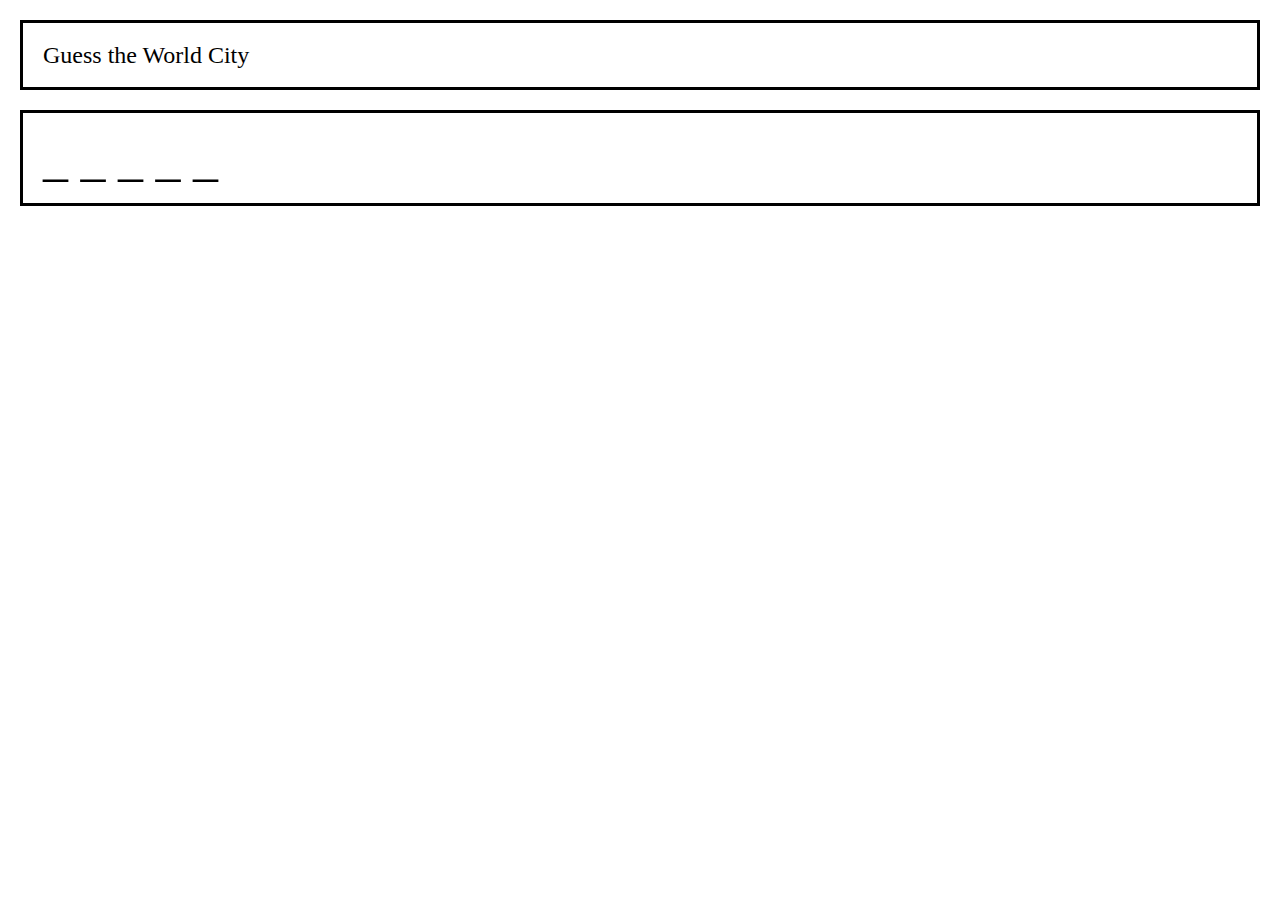
==== index.html @ 90632c31 "added city images. Added first bit of html and css" ====
<!DOCTYPE html>
<!--[if lt IE 7]>      <html class="no-js lt-ie9 lt-ie8 lt-ie7"> <![endif]-->
<!--[if IE 7]>         <html class="no-js lt-ie9 lt-ie8"> <![endif]-->
<!--[if IE 8]>         <html class="no-js lt-ie9"> <![endif]-->
<!--[if gt IE 8]><!--> <html class="no-js"> <!--<![endif]-->
    <head>
        <meta charset="utf-8">
        <meta http-equiv="X-UA-Compatible" content="IE=edge">
        <title>World Cities Game- Guess the City</title>
        <meta name="description" content="">
        <meta name="viewport" content="width=device-width, initial-scale=1">
        <link rel="stylesheet" href="assets/css/reset.css">
        <link href="https://fonts.googleapis.com/css?family=Montserrat" rel="stylesheet">
        <link rel="stylesheet" href="assets/css/style.css">
    </head>
    <body>
        <!--[if lt IE 7]>
            <p class="browsehappy">You are using an <strong>outdated</strong> browser. Please <a href="#">upgrade your browser</a> to improve your experience.</p>
        <![endif]-->
        <div class="outer_container">
            <header>
                <h1>Guess the World City</h1>          
            </header>
            <div class="main_content"> 
                <div class="left">
                </div>
                <div class="right">
                    <div class="word">_ _ _ _ _</div>
                    <div class="lettersUsed"></div>             
                </div>
            </div>
        </div>
        <script src="assets/javascript/game.js" async defer></script>
    </body>
</html>
---- assets/css/style.css ----
* {
    font-family: 'Montserrat', sans-serif;
}

header {
    font-size:24px;
    border: 3px solid black;
    margin: 20px;
    padding: 20px;
}

.word {
    font-size: 50px;
    border: 3px solid black;
    margin: 20px;
    padding: 20px;

}
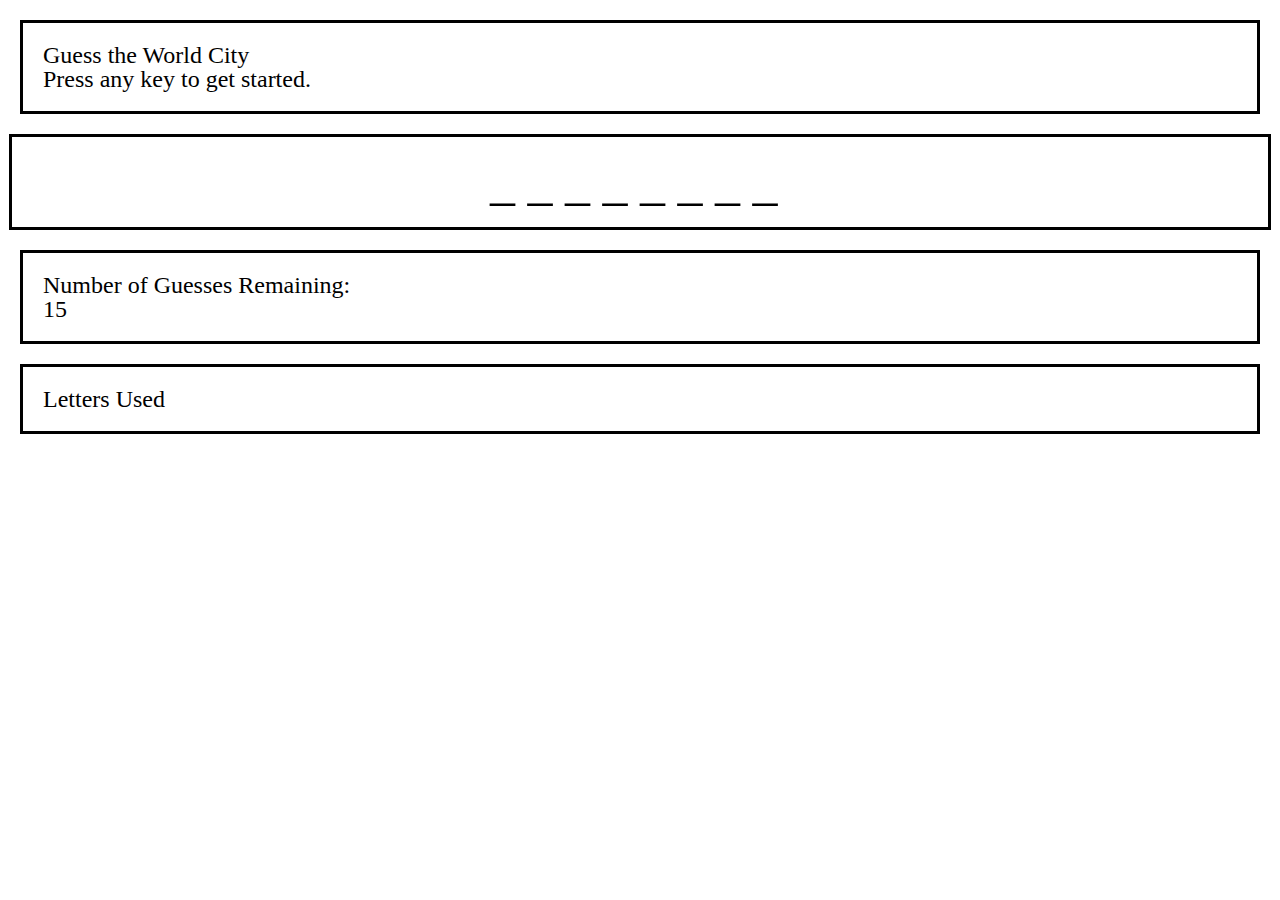
==== commit 2fc38920: "added more game logic" ====
--- a/index.html
+++ b/index.html
@@ -19,15 +19,19 @@
         <![endif]-->
         <div class="outer_container">
             <header>
-                <h1>Guess the World City</h1>          
+                <h1>Guess the World City</h1>   
+                <h3>Press any key to get started.</h3>       
             </header>
             <div class="main_content"> 
-                <div class="left">
+                <div class="underscore_container"> 
+                    <pre id="underscores">test</pre>
                 </div>
-                <div class="right">
-                    <div class="word">_ _ _ _ _</div>
-                    <div class="lettersUsed"></div>             
-                </div>
+                <div class="guesses_remaining"><h3>Number of Guesses Remaining:</h3>
+                    <p id="guesses_remaining">15</p>
+                </div> 
+                <div class="letters_used"><h3>Letters Used</h3>
+                    <p id="lettersUsed"></p>
+                </div>     
             </div>
         </div>
         <script src="assets/javascript/game.js" async defer></script>
--- a/assets/css/style.css
+++ b/assets/css/style.css
@@ -10,9 +10,33 @@
 }
 
 .word {
+    width: 95%;
+    text-align: center;
     font-size: 50px;
+    border: 3px solid black;
+    margin: auto;
+    padding: 20px;
+}
+
+.underscore_container {
+    width: 95%;
+    text-align: center;
+    font-size: 50px;
+    border: 3px solid black;
+    margin: auto;
+    padding: 20px; 
+}
+
+.guesses_remaining {
+    font-size: 24px;
     border: 3px solid black;
     margin: 20px;
     padding: 20px;
+}
 
+.letters_used {
+    font-size: 24px;
+    border: 3px solid black;
+    margin: 20px;
+    padding: 20px;
 }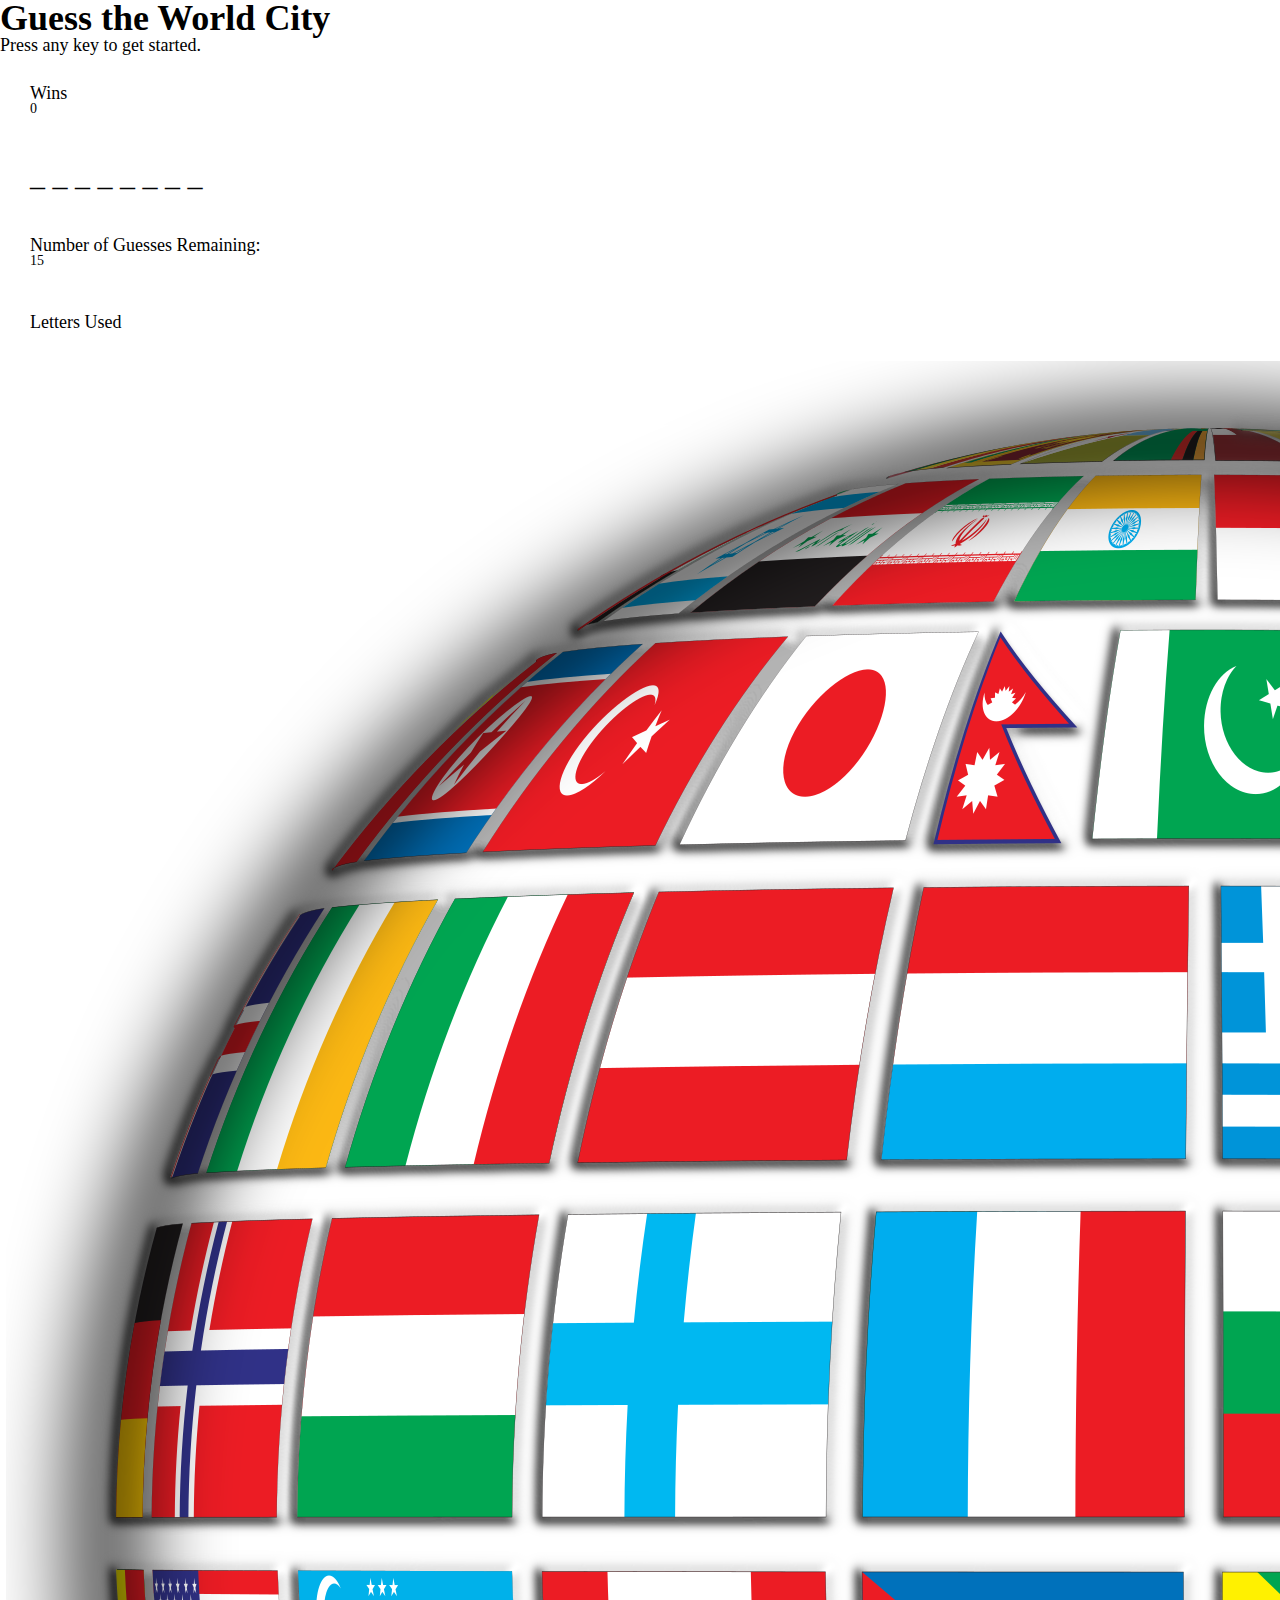
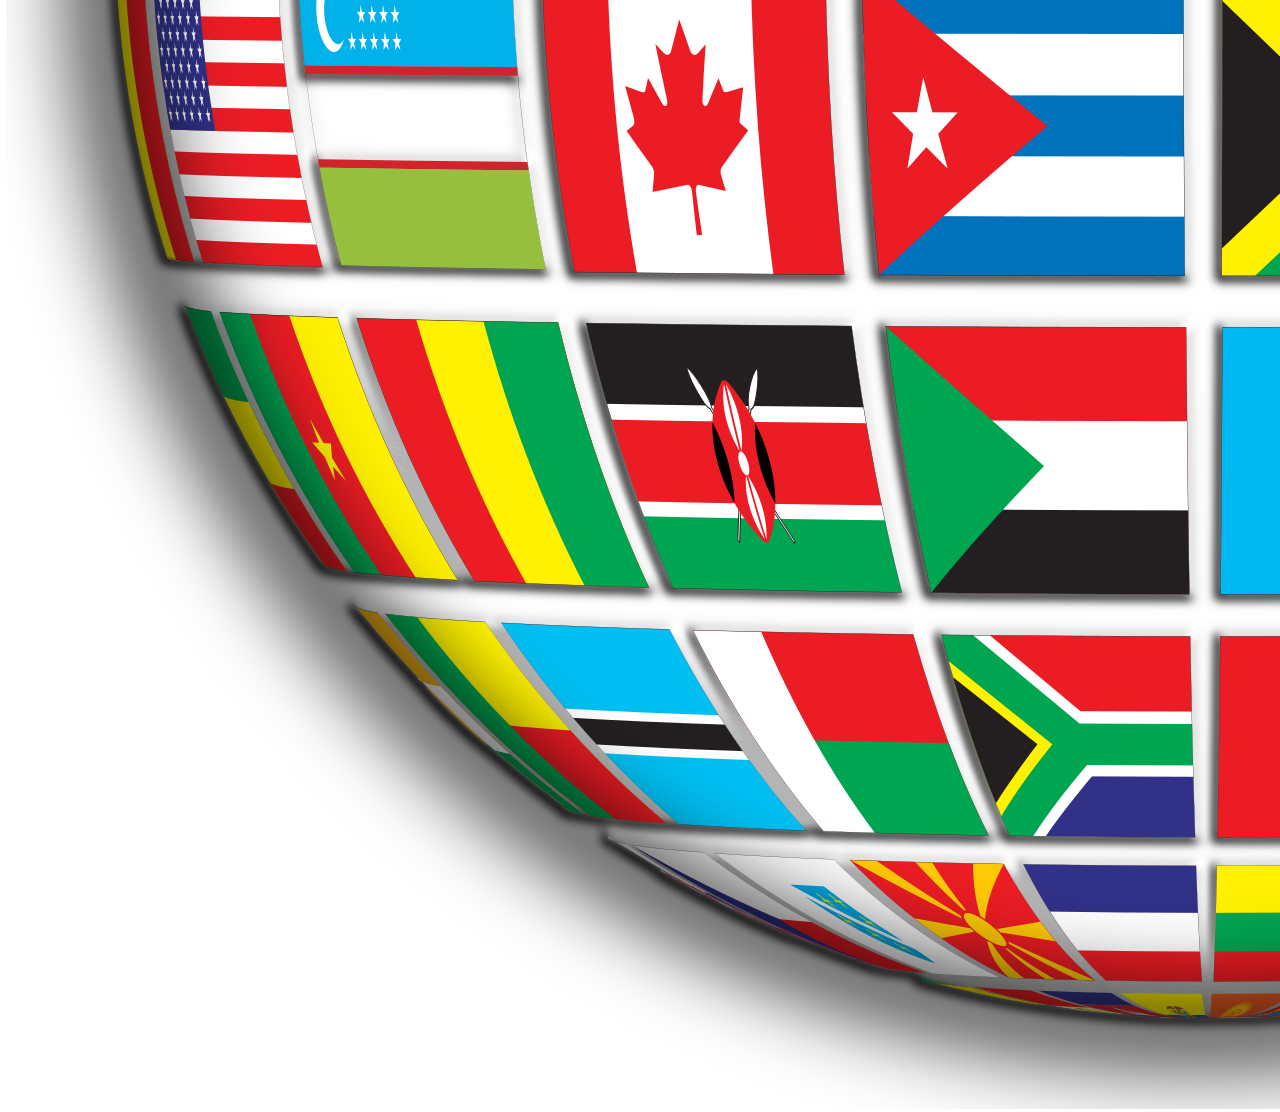
==== commit 2d9d088f: "redid layout with bootstrap. added wins." ====
--- a/index.html
+++ b/index.html
@@ -10,6 +10,7 @@
         <meta name="description" content="">
         <meta name="viewport" content="width=device-width, initial-scale=1">
         <link rel="stylesheet" href="assets/css/reset.css">
+        <link rel="stylesheet" href="https://stackpath.bootstrapcdn.com/bootstrap/4.1.3/css/bootstrap.min.css" integrity="sha384-MCw98/SFnGE8fJT3GXwEOngsV7Zt27NXFoaoApmYm81iuXoPkFOJwJ8ERdknLPMO" crossorigin="anonymous">
         <link href="https://fonts.googleapis.com/css?family=Montserrat" rel="stylesheet">
         <link rel="stylesheet" href="assets/css/style.css">
     </head>
@@ -17,23 +18,39 @@
         <!--[if lt IE 7]>
             <p class="browsehappy">You are using an <strong>outdated</strong> browser. Please <a href="#">upgrade your browser</a> to improve your experience.</p>
         <![endif]-->
-        <div class="outer_container">
-            <header>
-                <h1>Guess the World City</h1>   
-                <h3>Press any key to get started.</h3>       
-            </header>
-            <div class="main_content"> 
-                <div class="underscore_container"> 
-                    <pre id="underscores">test</pre>
+        <div class="container">
+            <div class="jumbotron jumbotron-fluid">
+                <h1 class="display-4">Guess the World City</h1>   
+                <h3>Press any key to get started.</h3>  
+
+            </div>
+            <div class="row"> 
+                <div class="col-sm-6">
+                    <div class="score"><h3>Wins</h3>
+                        <p id="wins">0</p>
+                    </div> 
+                    <div class="underscore_container"> 
+                        <pre id="underscores"></pre>
+                    </div>
+                    <div class="guesses_remaining"><h3>Number of Guesses Remaining:</h3>
+                        <p id="guesses_remaining">15</p>
+                    </div> 
+                    <div class="letters_used"><h3>Letters Used</h3>
+                        <p id="lettersUsed"></p>
+                    </div> 
+                    
                 </div>
-                <div class="guesses_remaining"><h3>Number of Guesses Remaining:</h3>
-                    <p id="guesses_remaining">15</p>
+                <div class="col-sm-6">
+                    <h3 id="city_result"></h3>
+                    <img id="citypic" class="img-fluid float-right" src="assets/images/Berlin.jpeg" alt="City Image">  
                 </div> 
-                <div class="letters_used"><h3>Letters Used</h3>
-                    <p id="lettersUsed"></p>
-                </div>     
             </div>
+
         </div>
+        
+        <script src="https://code.jquery.com/jquery-3.3.1.slim.min.js" integrity="sha384-q8i/X+965DzO0rT7abK41JStQIAqVgRVzpbzo5smXKp4YfRvH+8abtTE1Pi6jizo" crossorigin="anonymous"></script>
+<script src="https://cdnjs.cloudflare.com/ajax/libs/popper.js/1.14.3/umd/popper.min.js" integrity="sha384-ZMP7rVo3mIykV+2+9J3UJ46jBk0WLaUAdn689aCwoqbBJiSnjAK/l8WvCWPIPm49" crossorigin="anonymous"></script>
+<script src="https://stackpath.bootstrapcdn.com/bootstrap/4.1.3/js/bootstrap.min.js" integrity="sha384-ChfqqxuZUCnJSK3+MXmPNIyE6ZbWh2IMqE241rYiqJxyMiZ6OW/JmZQ5stwEULTy" crossorigin="anonymous"></script>
         <script src="assets/javascript/game.js" async defer></script>
     </body>
 </html>--- a/assets/css/style.css
+++ b/assets/css/style.css
@@ -3,40 +3,53 @@
 }
 
 header {
-    font-size:24px;
-    border: 3px solid black;
+    font-size:36px;
     margin: 20px;
     padding: 20px;
 }
 
+h1 {
+    font-size:36px;
+    font-weight: bold;
+}
+
+h3 {
+    font-size:18px;
+}
+
+body {
+    width:100%;
+}
+
 .word {
-    width: 95%;
-    text-align: center;
     font-size: 50px;
-    border: 3px solid black;
-    margin: auto;
     padding: 20px;
 }
 
 .underscore_container {
-    width: 95%;
-    text-align: center;
-    font-size: 50px;
-    border: 3px solid black;
-    margin: auto;
-    padding: 20px; 
+    font-size: 30px;
+    padding: 15px; 
+    margin:15px;
 }
 
 .guesses_remaining {
-    font-size: 24px;
-    border: 3px solid black;
-    margin: 20px;
-    padding: 20px;
+    font-size: 14px;
+    margin: 15px;
+    padding: 15px;
 }
 
+#citypic {
+    /* margin:auto;*/
+} 
+
 .letters_used {
-    font-size: 24px;
-    border: 3px solid black;
-    margin: 20px;
-    padding: 20px;
-}+    font-size: 14px;
+    margin: 15px;
+    padding: 15px;
+}
+
+.score {
+    font-size: 14px;
+    margin: 15px;
+    padding: 15px;
+}
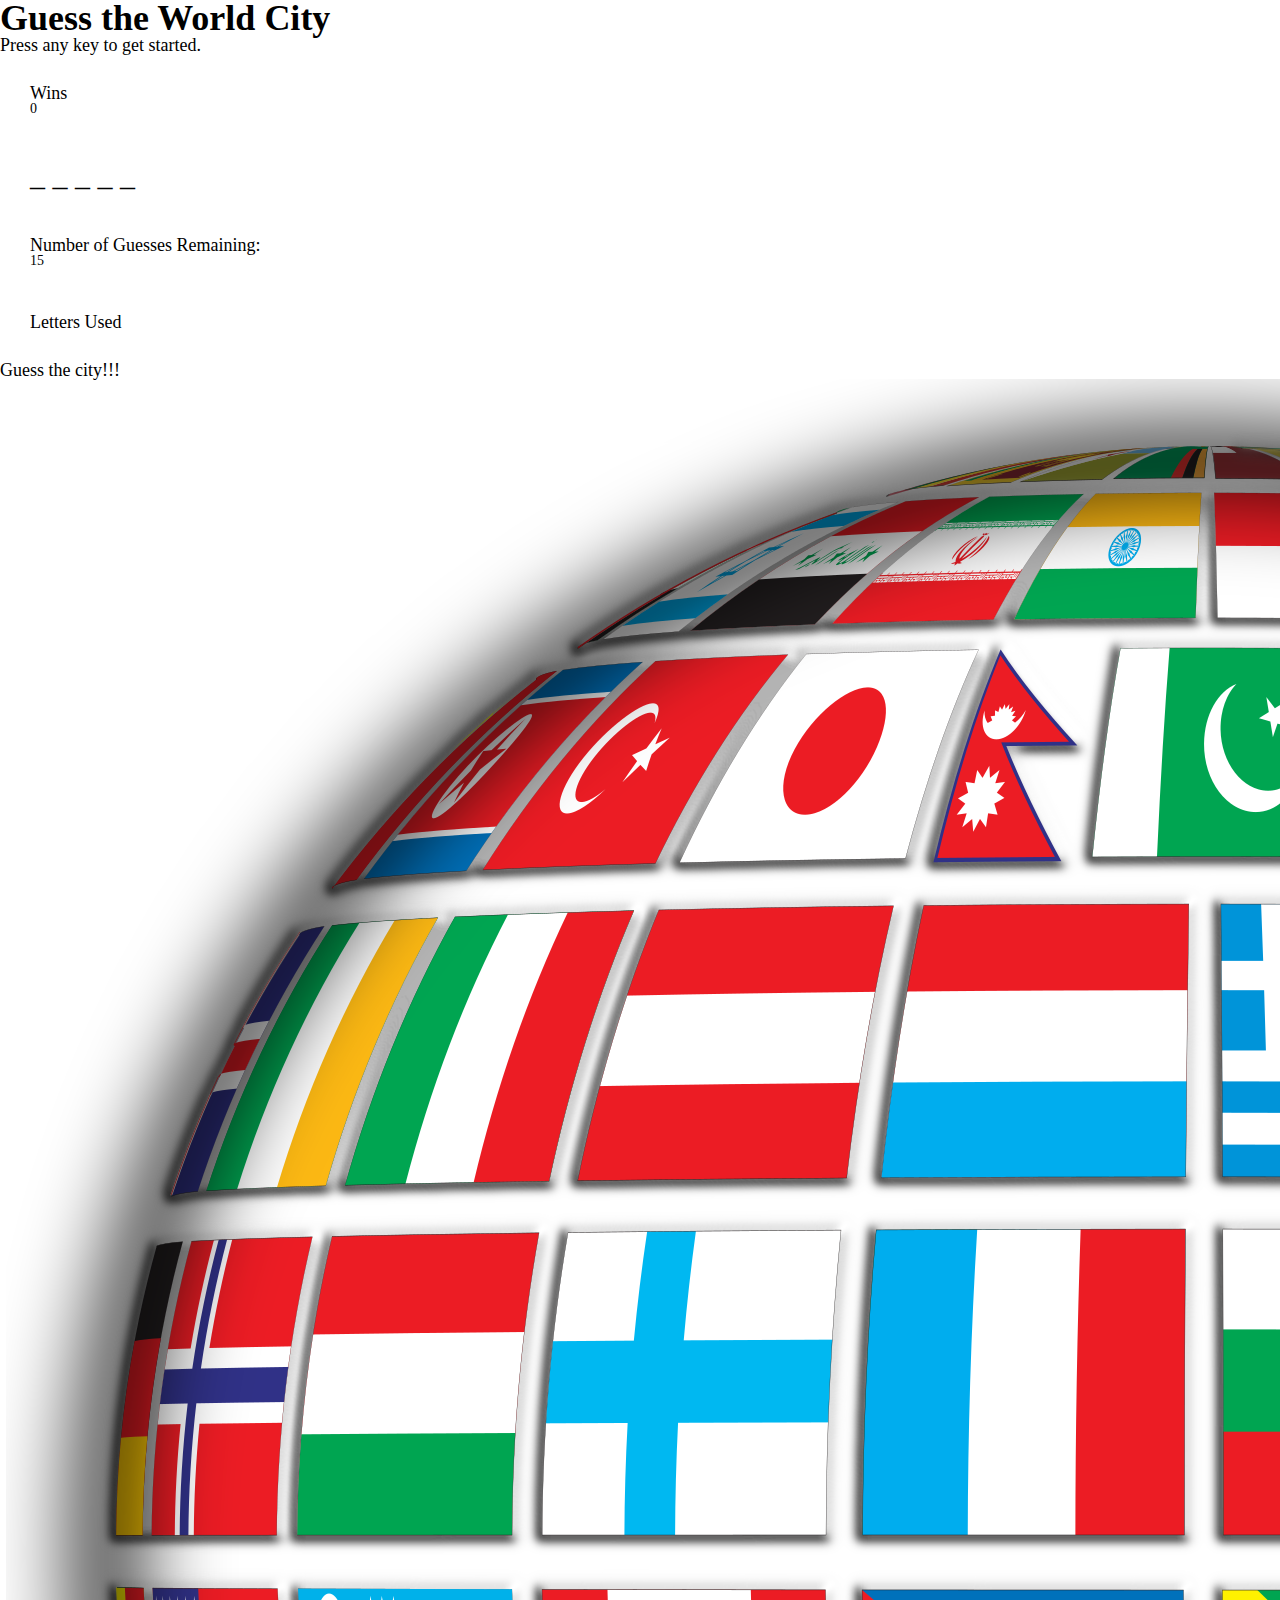
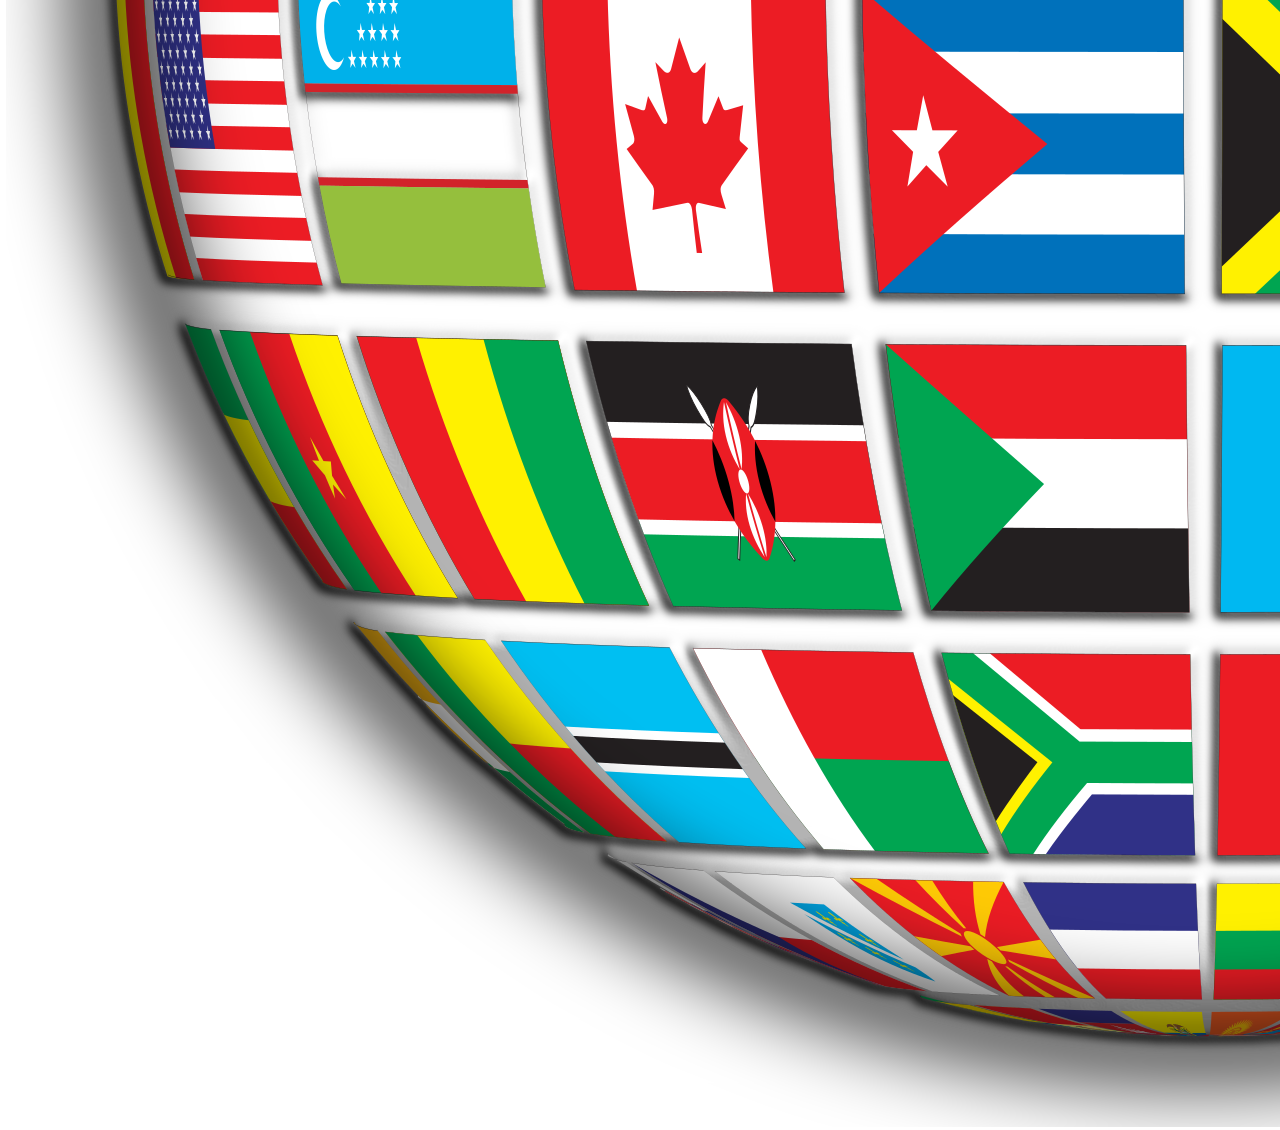
==== commit 9b592b6e: "Added mp3 anthems" ====
--- a/index.html
+++ b/index.html
@@ -47,7 +47,9 @@
             </div>
 
         </div>
-        
+        <audio id="anthem-player" loop="loop" autoplay="false">
+            <source id="music-source" src="" type="audio/mpeg" />
+        </audio>
         <script src="https://code.jquery.com/jquery-3.3.1.slim.min.js" integrity="sha384-q8i/X+965DzO0rT7abK41JStQIAqVgRVzpbzo5smXKp4YfRvH+8abtTE1Pi6jizo" crossorigin="anonymous"></script>
 <script src="https://cdnjs.cloudflare.com/ajax/libs/popper.js/1.14.3/umd/popper.min.js" integrity="sha384-ZMP7rVo3mIykV+2+9J3UJ46jBk0WLaUAdn689aCwoqbBJiSnjAK/l8WvCWPIPm49" crossorigin="anonymous"></script>
 <script src="https://stackpath.bootstrapcdn.com/bootstrap/4.1.3/js/bootstrap.min.js" integrity="sha384-ChfqqxuZUCnJSK3+MXmPNIyE6ZbWh2IMqE241rYiqJxyMiZ6OW/JmZQ5stwEULTy" crossorigin="anonymous"></script>
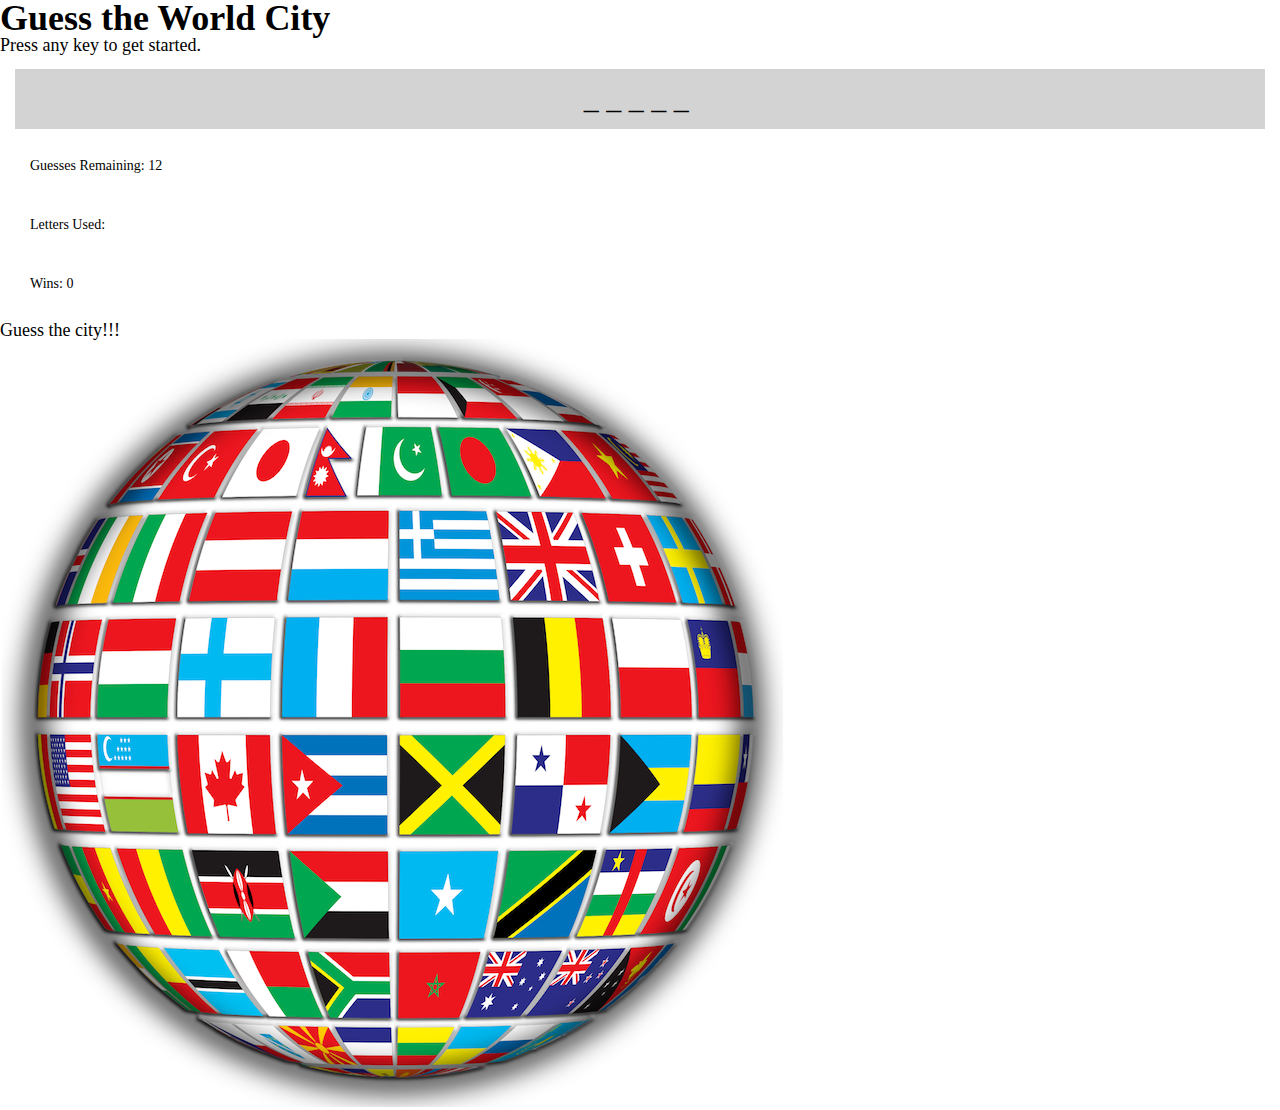
==== commit a1708b21: "Neatened up UI" ====
--- a/index.html
+++ b/index.html
@@ -15,34 +15,32 @@
         <link rel="stylesheet" href="assets/css/style.css">
     </head>
     <body>
-        <!--[if lt IE 7]>
-            <p class="browsehappy">You are using an <strong>outdated</strong> browser. Please <a href="#">upgrade your browser</a> to improve your experience.</p>
-        <![endif]-->
+        <div class="jumbotron jumbotron-fluid">
+            <div class="container">
+                <h1>Guess the World City</h1> 
+                <h3>Press any key to get started.</h3>  
+            </div>                
+        </div>
+
         <div class="container">
-            <div class="jumbotron jumbotron-fluid">
-                <h1 class="display-4">Guess the World City</h1>   
-                <h3>Press any key to get started.</h3>  
-
-            </div>
             <div class="row"> 
-                <div class="col-sm-6">
-                    <div class="score"><h3>Wins</h3>
-                        <p id="wins">0</p>
-                    </div> 
+                <div class="col-sm-6 border rounded"> 
                     <div class="underscore_container"> 
                         <pre id="underscores"></pre>
                     </div>
-                    <div class="guesses_remaining"><h3>Number of Guesses Remaining:</h3>
-                        <p id="guesses_remaining">15</p>
+                    <div class="guesses_remaining">
+                        <p id="guesses_remaining">Guesses Remaining: 12</p>
                     </div> 
-                    <div class="letters_used"><h3>Letters Used</h3>
-                        <p id="lettersUsed"></p>
-                    </div> 
-                    
+                    <div class="letters_used">
+                        <p id="lettersUsed">Letters Used: </p>
+                    </div>   
+                    <div class="score">
+                        <p id="wins">Wins: 0</p>
+                    </div>         
                 </div>
-                <div class="col-sm-6">
+                <div class="col-sm-6 image_container border rounded">
                     <h3 id="city_result"></h3>
-                    <img id="citypic" class="img-fluid float-right" src="assets/images/Berlin.jpeg" alt="City Image">  
+                    <img id="citypic" class="img-fluid" src="assets/images/Berlin.jpeg" alt="City Image">  
                 </div> 
             </div>
 
--- a/assets/css/style.css
+++ b/assets/css/style.css
@@ -13,33 +13,23 @@
     font-weight: bold;
 }
 
+
 h3 {
     font-size:18px;
 }
 
-body {
-    width:100%;
-}
-
-.word {
-    font-size: 50px;
-    padding: 20px;
-}
-
 .underscore_container {
     font-size: 30px;
+    text-align: center;
     padding: 15px; 
-    margin:15px;
+    margin: 15px;
+    background: lightgray;
 }
 
 .guesses_remaining {
     font-size: 14px;
     margin: 15px;
     padding: 15px;
-}
-
-#citypic {
-    /* margin:auto;*/
 } 
 
 .letters_used {
@@ -53,3 +43,11 @@
     margin: 15px;
     padding: 15px;
 }
+
+.image_container {
+    
+}
+
+#citypic {
+   
+ }
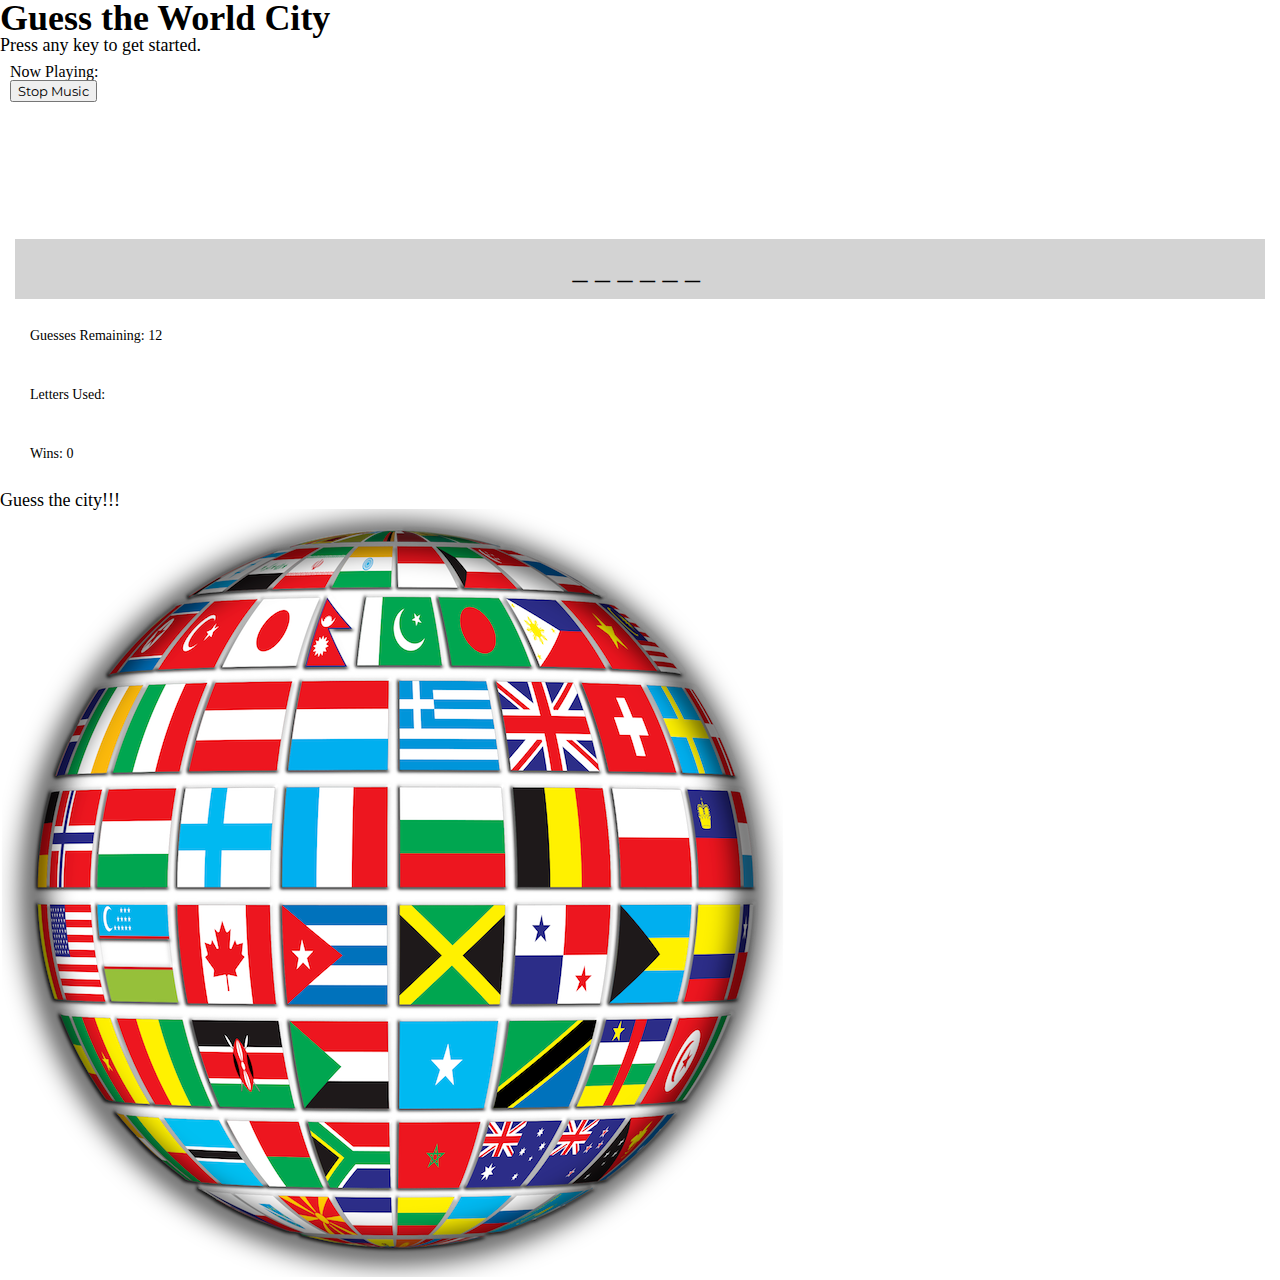
==== commit 2c34ab26: "added button to stop music and text field to display anthem playing" ====
--- a/index.html
+++ b/index.html
@@ -17,8 +17,18 @@
     <body>
         <div class="jumbotron jumbotron-fluid">
             <div class="container">
-                <h1>Guess the World City</h1> 
-                <h3>Press any key to get started.</h3>  
+                <div class="row">
+                    <div class="col-sm-9">
+                        <h1>Guess the World City</h1> 
+                        <h3>Press any key to get started.</h3>  
+                    </div>
+                    <div class="col-sm-3 border rounded">
+                        <div class="player">
+                            <p id="anthem-info">Now Playing: </p>
+                            <button id="stop-btn" type="button" class="btn btn-primary">Stop Music</button>
+                        </div>    
+                    </div>
+                </div>
             </div>                
         </div>
 
@@ -45,9 +55,9 @@
             </div>
 
         </div>
-        <audio id="anthem-player" loop="loop" autoplay="false">
+        <!-- <audio id="anthem-player" loop="loop" autoplay="false">
             <source id="music-source" src="" type="audio/mpeg" />
-        </audio>
+        </audio> -->
         <script src="https://code.jquery.com/jquery-3.3.1.slim.min.js" integrity="sha384-q8i/X+965DzO0rT7abK41JStQIAqVgRVzpbzo5smXKp4YfRvH+8abtTE1Pi6jizo" crossorigin="anonymous"></script>
 <script src="https://cdnjs.cloudflare.com/ajax/libs/popper.js/1.14.3/umd/popper.min.js" integrity="sha384-ZMP7rVo3mIykV+2+9J3UJ46jBk0WLaUAdn689aCwoqbBJiSnjAK/l8WvCWPIPm49" crossorigin="anonymous"></script>
 <script src="https://stackpath.bootstrapcdn.com/bootstrap/4.1.3/js/bootstrap.min.js" integrity="sha384-ChfqqxuZUCnJSK3+MXmPNIyE6ZbWh2IMqE241rYiqJxyMiZ6OW/JmZQ5stwEULTy" crossorigin="anonymous"></script>
--- a/assets/css/style.css
+++ b/assets/css/style.css
@@ -44,6 +44,11 @@
     padding: 15px;
 }
 
+.player {
+    padding:10px;
+    width:200px;
+    height:150px;
+}
 .image_container {
     
 }
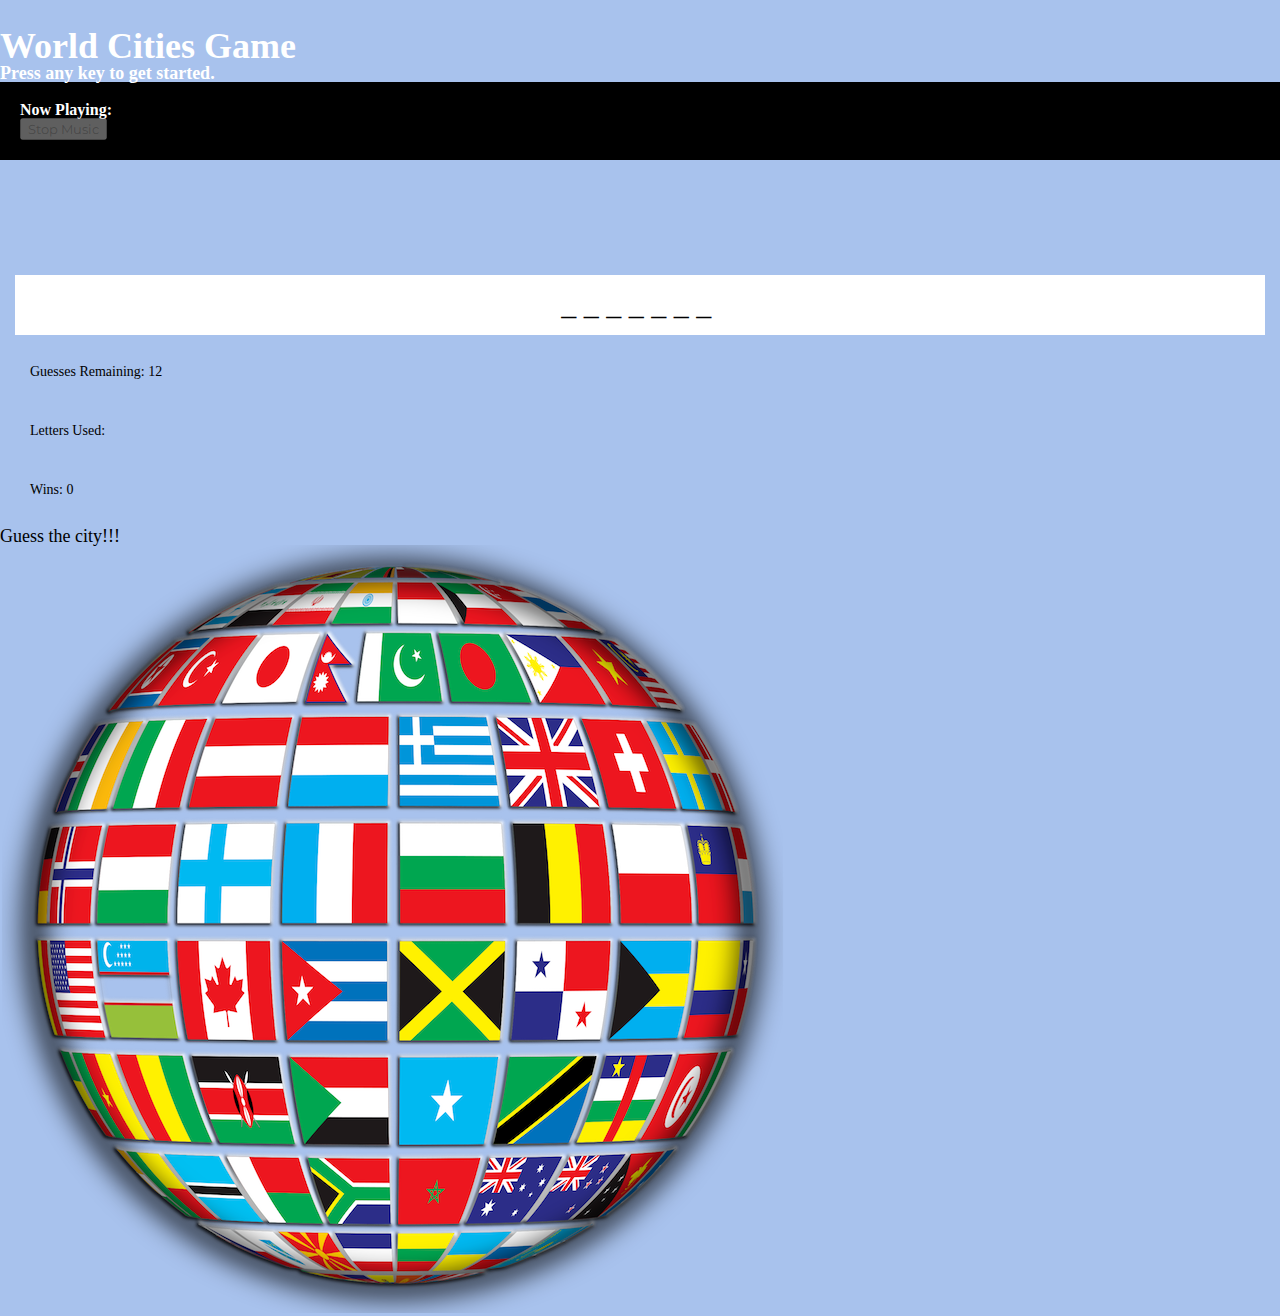
==== commit ec404e2e: "Added pic to jumbotron, background color" ====
--- a/index.html
+++ b/index.html
@@ -19,10 +19,10 @@
             <div class="container">
                 <div class="row">
                     <div class="col-sm-9">
-                        <h1>Guess the World City</h1> 
+                        <h1>World Cities Game</h1> 
                         <h3>Press any key to get started.</h3>  
                     </div>
-                    <div class="col-sm-3 border rounded">
+                    <div class="col-sm-3 border right_panel">
                         <div class="player">
                             <p id="anthem-info">Now Playing: </p>
                             <button id="stop-btn" type="button" class="btn btn-primary">Stop Music</button>
--- a/assets/css/style.css
+++ b/assets/css/style.css
@@ -13,7 +13,22 @@
     font-weight: bold;
 }
 
+body {
+    background-color: #a8c2ed;
+}
 
+.jumbotron {
+    padding-top:28px;
+    padding-bottom: 100px;
+    font-weight: bold;
+    background-image: url("../images/skyline.jpg");
+    background-size: cover;
+    color:white;
+}
+
+.right_panel {
+    padding: 0px;
+}
 h3 {
     font-size:18px;
 }
@@ -23,7 +38,7 @@
     text-align: center;
     padding: 15px; 
     margin: 15px;
-    background: lightgray;
+    background: white;
 }
 
 .guesses_remaining {
@@ -45,10 +60,10 @@
 }
 
 .player {
-    padding:10px;
-    width:200px;
-    height:150px;
+    padding: 20px;
+    background: black;
 }
+
 .image_container {
     
 }
